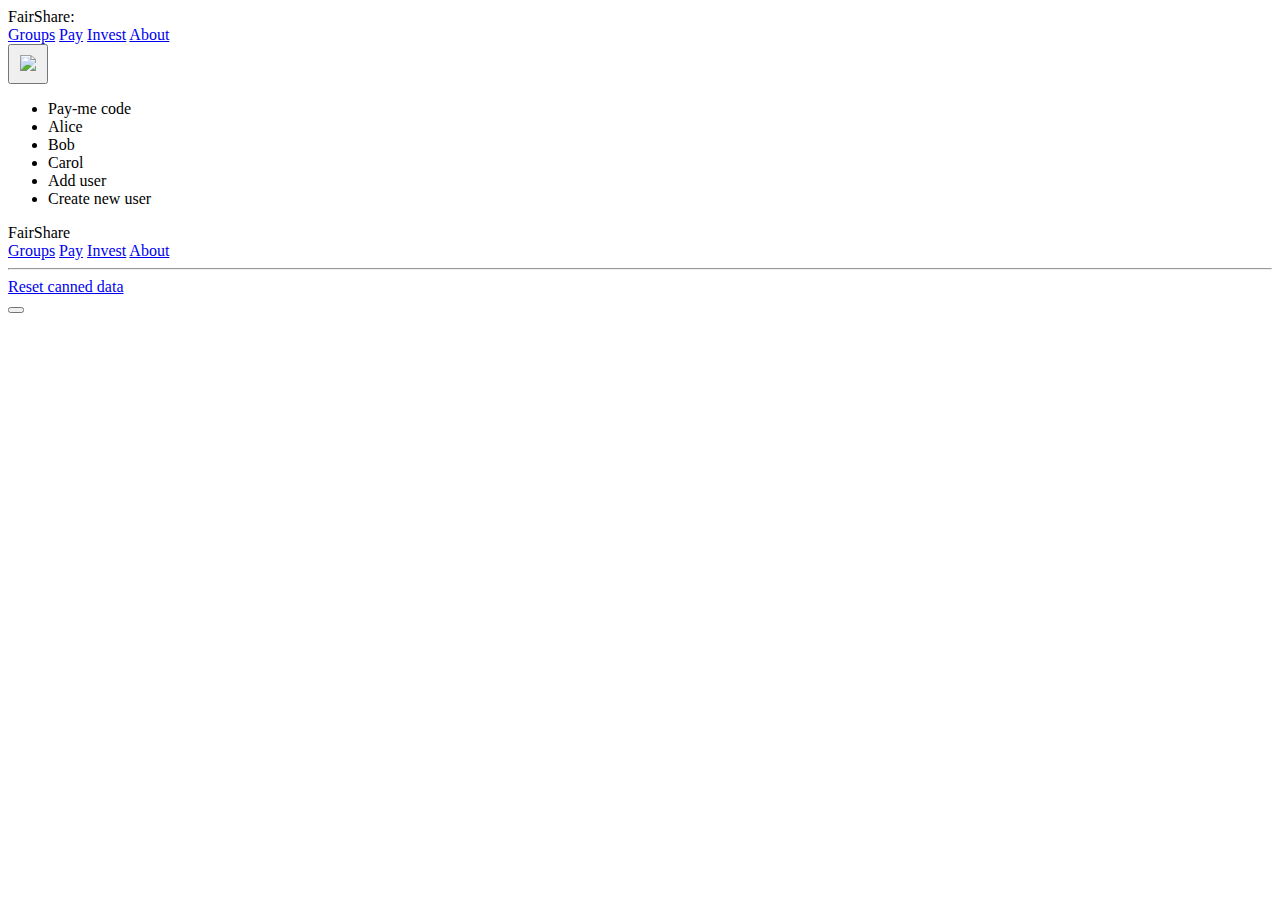
==== app.html @ a4f3c819 "fix links for unusual github pages setup" ====
<!DOCTYPE html>
<html>
  <head>
    <title>FairShare</title>

    <!-- standard mobile-ready setup -->
    <meta name="viewport" content="initial-scale=1, width=device-width">

    <!-- Material Design Light components and icons -->
    <link rel="stylesheet" href="https://fonts.googleapis.com/icon?family=Material+Icons">
    <link rel="stylesheet" href="https://code.getmdl.io/1.3.0/material.indigo-pink.min.css">
    <script defer src="https://code.getmdl.io/1.3.0/material.min.js"></script>

    <!-- <\!-- QR codes -\-> -->
    <script type="text/javascript" src="https://unpkg.com/qr-code-styling@1.5.0/lib/qr-code-styling.js"></script>

    <!-- Ours -->
    <link rel="stylesheet" href="style.css">
    <script type="module">
      // To the various .js file work easily in browser, node, test frameworks, lint, etc., they are all proper, modern ES6 modules.
      // To be able to use the script.js functions directly in onclick or other handlers, above, we need them to be defined on window.
      // The easiest way to do that is to explicitly do so here using the exports object, which has all the named exports of script.js as keys.
      import * as exports from './script.js';
      for (const key in exports) globalThis[key] = exports[key];
    </script> 
  </head>
  <body>
    <!-- repeats for each group -->
    <template id="groupTemplate">
      <li class="mdl-list__item">
	<div>
	  <expanding-li>
	    <span class="mdl-list__item-primary-content">
	      <img class="mdl-list__item-avatar"></img>
	      <span class="balance"></span>&nbsp;<span class="group-name"></span>
	      <button class="mdl-button mdl-js-button mdl-button--icon" onclick="toggleGroup(event)">
		<i class="material-icons">unfold_more</i>
	      </button>
	      <button class="mdl-button mdl-js-button mdl-button--icon mdl-button--colored" onclick="toggleGroup(event)">
		<i class="material-icons">unfold_less</i>
	      </button>
	    </span>
	    <span class="mdl-list__item-secondary-action">
	      <label class="mdl-checkbox mdl-js-checkbox mdl-js-ripple-effect">
		member
		<input type="checkbox" class="mdl-checkbox__input" />
	      </label>
	    </span>
	  </expanding-li>
	  <group-details>
	    <row>
	      <span class="mdl-list__item-primary-content">
		your balance:&nbsp;<span class="balance"></span>
	      </span>
	    </row>
	    <row>
	      <span>transaction fee: <span class="fee"></span>%</span>
	      <spacer></spacer>
	      <div class="mdl-textfield mdl-js-textfield mdl-textfield--floating-label">
		<label class="mdl-textfield__label">your vote</label>
		<input class="mdl-textfield__input" type="number" min="0"/>
	      </div>
	    </row>
	    <row>
	      <span>daily stipend: <span class="stipend"></span> <span class="group-name"></span></span>
	      <spacer></spacer>
	      <div class="mdl-textfield mdl-js-textfield mdl-textfield--floating-label">
		<label class="mdl-textfield__label">your vote</label>
		<input class="mdl-textfield__input" type="number" min="0"/>
	      </div>
	    </row>
	    <div class="people">
	    </div>
	  </group-details>
	</div>
      </li>
    </template>
    <!-- Each group member or candidate -->
    <template id="groupMemberTemplate">
      <row>
	<span></span>
	<spacer></spacer>
	<label class="mdl-checkbox mdl-js-checkbox mdl-js-ripple-effect">
	  <span class="membership-action-label"></span>
	  <input type="checkbox" class="mdl-checkbox__input" />
	</label>
      </row>
    </template>
    <!-- Filling out a currency choice menu -->
    <template id="paymentTemplate">
      <li class="mdl-menu__item"></li>
    </template>

    <div class="mdl-layout mdl-js-layout mdl-layout--fixed-header">

      <header class="mdl-layout__header">
	<div class="mdl-layout__header-row">
	  <span class="mdl-layout-title">FairShare<span id="subtitle"></span></span>
	  <div class="mdl-layout-spacer"></div>
	  <!-- On desktop and some landscape tablets, show same options as navigation drawer, below -->
	  <nav class="mdl-navigation mdl-layout--large-screen-only">
            <a class="mdl-navigation__link" href="#groups">Groups</a>
            <a class="mdl-navigation__link" href="#pay">Pay</a>
            <a class="mdl-navigation__link" href="#invest">Invest</a>
            <a class="mdl-navigation__link" href="#about">About</a>	    
	  </nav>
	  <!-- The current-user icon is a context menu -->
	  <button class="mdl-button mdl-js-button mdl-button--icon avatar-button" id="userButton">
	    <img class="mdl-list__item-avatar" src="images/alice.jpeg"></img>
	  </button>
	  <ul class="mdl-menu mdl-js-menu mdl-menu--bottom-right" for="userButton" onclick="userMenu(event)">
	    <li class="mdl-menu__item" data-key="payme">Pay-me code</li>
	    <li class="mdl-menu__item" data-key="alice">Alice<span class="yourself"></span></li>
	    <li class="mdl-menu__item" data-key="bob">Bob<span class="yourself"></span></li>
	    <li class="mdl-menu__item" data-key="carol">Carol<span class="yourself"></span></li>
	    <li class="mdl-menu__item" data-key="addUserKey">Add user</li>
	    <li class="mdl-menu__item" data-key="newUser">Create new user</li>
	  </ul>
	</div>
      </header>
      <div class="mdl-layout__drawer" onclick="toggleDrawer()">
	<span class="mdl-layout-title">FairShare</span>
	<nav class="mdl-navigation">
	  <a class="mdl-navigation__link" href="#groups">Groups</a>
	  <a class="mdl-navigation__link" href="#pay">Pay</a>
	  <a class="mdl-navigation__link" href="#invest">Invest</a>
	  <a class="mdl-navigation__link" href="#about">About</a>
	  <hr/>
	  <a class="mdl-navigation__link" href="#reset">Reset canned data</a>
	</nav>
      </div>
      <main class="mdl-layout__content">

	<section id="groups">
	  <div class="page-content">
	    <row>
	      <spacer></spacer>
	      <double-labeled-switch>
		<span class="switch-label">mine</span>
	      <label class="mdl-switch mdl-js-switch mdl-js-ripple-effect">
		<input type="checkbox" class="mdl-switch__input" checked id="groupFilter" onclick="filterGroups(event)">
		<span class="mdl-switch__label">all</span>
	      </label>
	      </double-labeled-switch>
	    </row>
	    <ul class="mdl-list" id="groupsList"></ul>
	  </div>
	</section>

	<section id="pay">
	  <div class="page-content">
	    <row>
	      <label>pay: <span id="payee">pick one</span>
		<button id="payeeButton" class="mdl-button mdl-js-button  mdl-button--icon mdl-button--colored">
		  <i class="material-icons">change_circle</i>
		</button>
		<ul class="mdl-menu mdl-menu--bottom-left mdl-js-menu mdl-js-ripple-effect" data-mdl-for="payeeButton" onclick="choosePayee(event)">
		  <!-- FIXME dynamic fill -->
		  <li class="mdl-menu__item" data-key="alice">Alice<span class="yourself"></span></li>
		  <li class="mdl-menu__item" data-key="bob">Bob<span class="yourself"></span></li>
		  <li class="mdl-menu__item" data-key="carol">Carol<span class="yourself"></span></li>
		</ul>
	      </label>
	      <div class="mdl-textfield mdl-js-textfield mdl-textfield--floating-label">
		<input class="mdl-textfield__input" type="number" min="0" id="payAmount" value="0" onchange="updatePaymentCosts()"/>
		<label class="mdl-textfield__label" for="payAmount">amount</label>
		<span class="mdl-textfield__error">needs positive whole number</span>
	      </div>
	      <label>
		<span id="currency"><i>pick one</i></span>
		<button id="currencyButton" class="mdl-button mdl-js-button mdl-button--icon mdl-button--colored">
		  <i class="material-icons">change_circle</i>
		</button>
		<ul class="mdl-menu mdl-menu--bottom-right mdl-js-menu mdl-js-ripple-effect" data-mdl-for="currencyButton" onclick="chooseCurrency(event)">
		</ul>
	      </label>
	    </row>
	    <row class="payment-bridge">
	      <spacer></spacer>
	      via
	      <spacer></spacer>
	    </row>
	    <row class="payment-bridge">
	      <label>cost <span id="bridgeCost">0.00</span></label>
	      FairShare in <span id="currencyExchanged"></span> exchange
	    </row>
	    <row>
	      <spacer></spacer>
	      paid with your
	      <spacer></spacer>
	    </row>
	    <row>
	      <label>cost <span id="fromCost">0.00</span></label>
	      <label>balance before <span id="fromBefore">0.00</span></label>
	      <label>balance after <span id="fromAfter">0.00</span></label>
	      <label>
		<span id="fromCurrency"><i>pick one</i></span>
		<button id="fromCurrencyButton" class="mdl-button mdl-js-button mdl-button--icon mdl-button--colored">
		  <i class="material-icons">change_circle</i>
		</button>
		<ul class="mdl-menu mdl-menu--bottom-right mdl-js-menu mdl-js-ripple-effect" data-mdl-for="fromCurrencyButton" onclick="chooseGroup(event)">
		</ul>
	      </label>
	    </row>
	    <row>
	      <spacer></spacer>
	      <button id="payButton" onclick="pay()" class="mdl-button mdl-js-button mdl-button--raised mdl-js-ripple-effect mdl-button--accent">
		Pay
	      </button>
	      <spacer></spacer>
	    </row>
	  </div>
	</section>

	<section id="invest">
	  <div class="page-content">
	    <row>
	      <span>pool:</span>
	      <span>
		<span id="poolCoin"></span>
		<label>
		  <span id="investmentPool"><i>pick one</i></span>
		  <button id="investmentPoolButton" class="mdl-button mdl-js-button mdl-button--icon mdl-button--colored">
		    <i class="material-icons">change_circle</i>
		  </button>
		  <ul class="mdl-menu mdl-menu--bottom-left mdl-js-menu mdl-js-ripple-effect" data-mdl-for="investmentPoolButton" onclick="chooseGroup(event)">
		  </ul>
		</label>
	      </span>
	      <span><span id="poolReserve"></span> FairShare</span>
	    </row>
	    <row>
	      <span>your portion:</span>
	      <span id="portionCoin"></span>
	      <span id="portionReserve"></span>
	    </row>
	    <row>
	      <span>your balances:</span>
	      <span id="balanceCoin"></span>
	      <span id="balanceReserve"></span>
	    </row>
	    <hr/>

	    <row>
	      <button id="investButton" disabled onclick="invest()" class="mdl-button mdl-js-button mdl-button--raised mdl-js-ripple-effect mdl-button--accent">
		Invest
	      </button>
	      <span>
		<span id="investCoin"></span>
		<span id="investmentCurrency"></span>
	      </span>
	      <div class="mdl-textfield mdl-js-textfield mdl-textfield--floating-label">
		<input class="mdl-textfield__input" type="text" id="investReserve" placeholder="negative to withrdraw"  onchange="updateInvestmentCosts()">
		<label class="mdl-textfield__label" for="investReserve">FairShare</label>
	      </div>
	    </row>
	    <row>
	      <span>balances after:</span>
	      <span id="afterCoin"></span>
	      <span id="afterReserve"></span>
	    </row>
	  </div>
	</section>

	<section id="payme">
	  <div class="page-content">
	    <p>Another user can pay you by pointing their mobile camera app at this code, and touching the URL that the camera app displays upon reading the code.</p>
	    <p>They can also go directly to the URL <code id="paymeURL"></code></p>
	    <row class="currency">
	      payment in:&nbsp;
	      <span id="paymeCurrency"><i>pick one</i></span>
	      <button id="paymentButton" class="mdl-button mdl-js-button  mdl-button--icon mdl-button--colored">
		<i class="material-icons">change_circle</i>
	      </button>
	      <ul class="mdl-menu mdl-menu--bottom-right mdl-js-menu mdl-js-ripple-effect" data-mdl-for="paymentButton" onclick="chooseGroup(event)">
	      </ul>
	      
	    </row>
	    <div id="qrDisplay"></div>
	  </div>
	</section>
	<section id="addUserKey">
	  <div class="page-content">
	    <h4>Not Implemented Yet</h4>
	    <p>
	      When <a href="https://howard-stearns.github.io/fairshare/#exclusions" target="fairshare">Basic Security</a> is implemented, this operation will let you add an existing user to this device.
	    </p>
	  </div>
	</section>
	<section id="newUser">
	  <div class="page-content">
	    <h4>Not Implemented Yet</h4>
	    <p>
	      When <a href="https://howard-stearns.github.io/fairshare/#exclusions" target="fairshare">Creating New Groups and New Users</a> is implemented, this operation will let you create a whole new user on this device. You will be able to add that user to other devices and continue to be able to switch between users.
	    </p>
	    <p>A user consists of a username, display name, and picture.
	  </div>
	</section>

	<section id="about">
	  <div class="page-content">
	    <p>
	      <i><b>This is a functionality demo with dummy data. For more information, see see <a href="https://howard-stearns.github.io/fairshare/" target="fairshare">README.md</a>.</b></i>
	    </p>
	    <p>FairShare is payment program in which you set your own fees, which are then distributed to members.</p>
	    <p>In the real app, you will be able to join one or more groups, or make your own. In this demo you can switch between three users that are wired into a combination of existing groups. Each group has its own currency. The members of the group vote on:
	      <ol>
		<li>allowing a candidate member, or ejecting an existing member</li>
		<li>the transaction fee for the group</li>
		<li>the amount of new money to mint and give to members as a basic daily income</li>
	      </ol>
	    </p>
	    <p>
	      You can pay people in your group directly, with the group's currency, and you will be charged the current average of the member's proposals for a transaction fee. The collected fee is taken out of circulation. Most groups will want to vote to make the fees offset the daily stipend.
	    </p>
	    <p>
	      You can pay people in other groups, too.
	    </p>
	    <p>
	      There is a video and a very brief whitepaper at <a href="https://fairshare.social" target="fairshare">fairshare.social</a>.
	    </p>
	  </div>
	</section>
      </main>
    </div>
    <dialog id="errorDialog" class="mdl-dialog">
      <h4 id="errorTitle" class="mdl-dialog__title">Error</h4>
      <div class="mdl-dialog__content">
	<p id="errorMessage"></p>
      </div>
      <div class="mdl-dialog__actions">
	<button type="button" class="mdl-button close" onclick="errorDialog.close()">ok</button>
      </div>
    </dialog>
    <div id="snackbar" aria-live="assertive" aria-atomic="true" aria-relevant="text" class="mdl-snackbar mdl-js-snackbar">
      <div class="mdl-snackbar__text"></div>
      <button type="button" class="mdl-snackbar__action"></button>
    </div>
  </body>
</html>
---- style.css ----
/* This is how we get stuff to appear and disappear.*/
/* Off by default, or in certain conditions */
section, group-details, expanding-li button.mdl-button--colored {
    display: none;
}
body:not(.allGroups) #groupsList li:has(expanding-li > span > label:not(.is-checked)),
body.apples li[id="apples"] button:not(.mdl-button--colored),
body.bananas li[id="bananas"] button:not(.mdl-button--colored),
body.coconuts li[id="coconuts"] button:not(.mdl-button--colored) {
    display: none;
}
/* Make the current nav link look disabled */
.groups   [href="#groups"],
.pay      [href="#pay"],
.withdraw [href="#withdraw"],
.invest   [href="#invest"],
.about    [href="#about"] {
    opacity: 0.5;
}
/* On in certain conditions */
.groups   #groups,
.pay      #pay,
.withdraw #withdraw,
.invest   #invest,
.about    #about,
.payme    #payme {
    display: block;
}
body.apples li[id="apples"] button.mdl-button--colored,
body.bananas li[id="bananas"] button.mdl-button--colored,
body.coconuts li[id="coconuts"] button.mdl-button--colored {
    display: block;
}
body.apples li#apples group-details,
body.bananas li#bananas group-details,
body.coconuts li#coconuts group-details {
    display: block;
}

/* Special stuff of ours */
#subtitle::before { content: ": "; }
#paymeURL { word-wrap: break-word; }
double-labeled-switch .mdl-switch { width: fit-content; }
double-labeled-switch .switch-label { padding-right: 16px; }

/* Basic sizing and spacing */
#about .page-content,
#payme .page-content {
    margin: 16px;
}
#groups .mdl-textfield,
#pay .mdl-textfield {
    width: 70px;
}
.currency, #qrDisplay { display: flex; justify-content: center; }
.avatar-button { height: 40px; width: 40px; }
.identicon {
    height: 40px;
    width: 40px;
    box-sizing: border-box;
    border-radius: 50%;
    background-color: white;
}
row {
    height: 40px;
    padding: 16px 40px 0 16px;
    display: flex;
    flex-direction: row;
    justify-content: space-between;
    align-items: center;
}
group-details row {
    padding: 0;
    height: 50px;
    padding-left: 60px;
}
row label { width: fit-content !important; }
spacer {
    flex-grow: 5;
    flex-basis: 40px;
}
li > div { width: 100%; }
expanding-li {
    width: 100%;
    display: flex;
    align-items: center;
}
.mdl-menu .mdl-layout-title {
    line-height: 56px;
    color: #424242;
    padding-left: 16px;
    padding-bottom: 6px;
}
expanding-li > .mdl-list__item-primary-content > button {
    margin-left: 6px;
    margin-right: 6px;
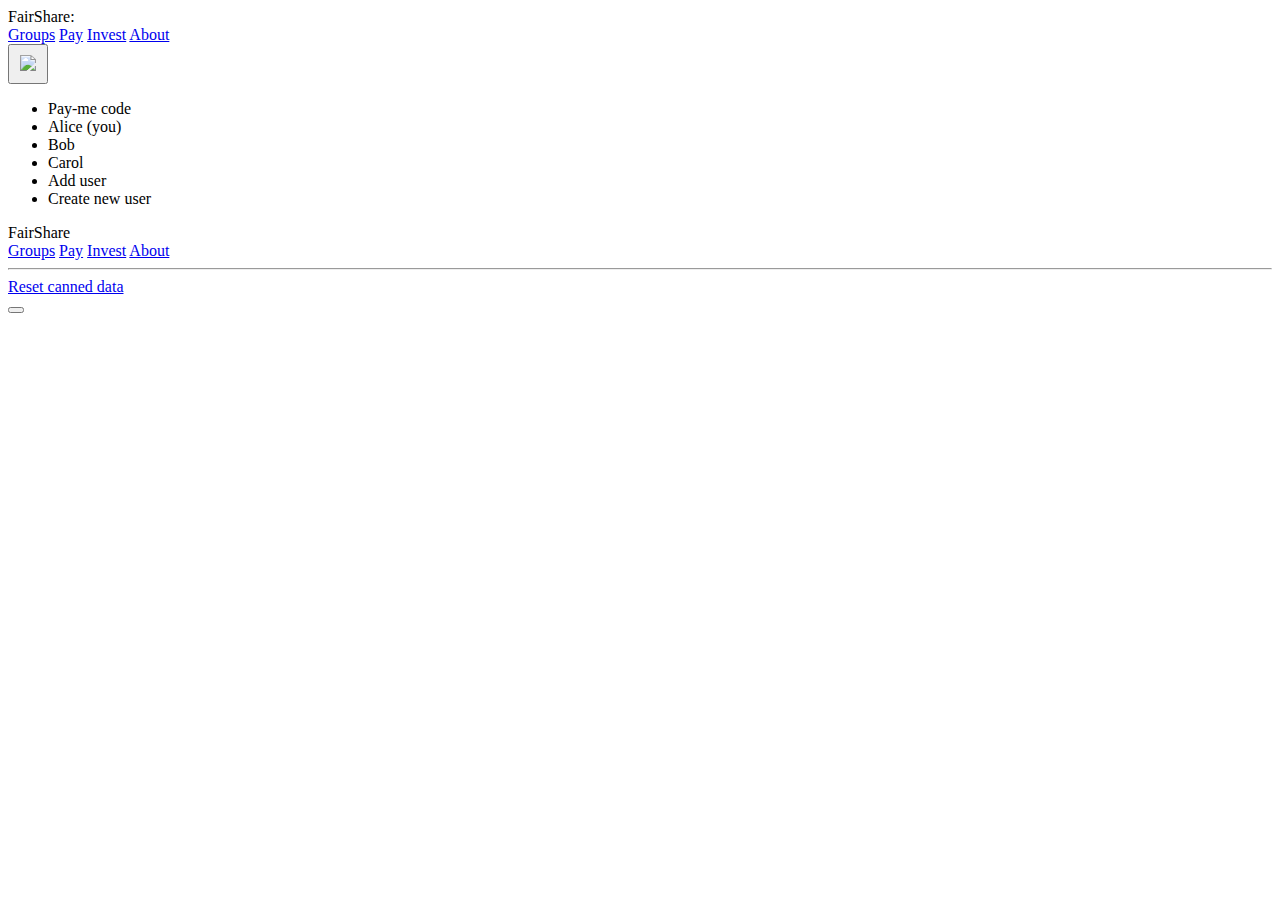
==== commit b4c06ad9: "checkpoint" ====
--- a/app.html
+++ b/app.html
@@ -43,48 +43,66 @@
 	    <span class="mdl-list__item-secondary-action">
 	      <label class="mdl-checkbox mdl-js-checkbox mdl-js-ripple-effect">
 		member
-		<input type="checkbox" class="mdl-checkbox__input" />
+		<input type="checkbox" class="mdl-checkbox__input" disabled />
 	      </label>
 	    </span>
 	  </expanding-li>
 	  <group-details>
-	    <row>
-	      <span class="mdl-list__item-primary-content">
-		your balance:&nbsp;<span class="balance"></span>
-	      </span>
-	    </row>
-	    <row>
-	      <span>transaction fee: <span class="fee"></span>%</span>
-	      <spacer></spacer>
+	    <group-data>
+	      <span>daily stipend:</span>
+	      <span class="stipend"></span>
 	      <div class="mdl-textfield mdl-js-textfield mdl-textfield--floating-label">
 		<label class="mdl-textfield__label">your vote</label>
-		<input class="mdl-textfield__input" type="number" min="0"/>
+		<input class="mdl-textfield__input" type="number" min="0" disabled/>
 	      </div>
-	    </row>
-	    <row>
-	      <span>daily stipend: <span class="stipend"></span> <span class="group-name"></span></span>
-	      <spacer></spacer>
+
+	      <span>transaction fee:</span>
+	      <span><span class="fee"></span>%</span>
 	      <div class="mdl-textfield mdl-js-textfield mdl-textfield--floating-label">
 		<label class="mdl-textfield__label">your vote</label>
-		<input class="mdl-textfield__input" type="number" min="0"/>
+		<input class="mdl-textfield__input" type="number" min="0" disabled/>
 	      </div>
-	    </row>
+	    </group-data>	    
 	    <div class="people">
 	    </div>
+	    <send-data>	    
+	      <spacer></spacer>
+	      <span>your balance:</span>
+	      <span class="balance"></span>
+
+	      <spacer class="payPeople"></spacer>
+	      <span class="payPeople">cost with fee:</span>
+	      <span class="cost payPeople">-12</span> 
+
+	      <button id="investButton" onclick="payPeople()" class="payPeople mdl-button mdl-js-button mdl-button--raised mdl-js-ripple-effect mdl-button--accent">
+		Pay
+	      </button>
+	      <spacer class="payPeople"></spacer>
+	      <hr class="payPeople"/>
+
+	      <spacer class="payPeople"></spacer>
+	      <span class="payPeople">balance after:</span>
+	      <span class="balanceAfter payPeople">33</span>
+	    </send-data>
 	  </group-details>
 	</div>
       </li>
     </template>
     <!-- Each group member or candidate -->
     <template id="groupMemberTemplate">
-      <row>
-	<span></span>
-	<spacer></spacer>
+	<span><span class="name"></span><span class="yourself"></span></span>
+
+	<div class="mdl-textfield mdl-js-textfield mdl-textfield--floating-label">
+	  <input class="mdl-textfield__input" type="number" min="0" onchange="updatePayPeople()">
+	  <label class="mdl-textfield__label">pay amount</label>
+	  <span class="mdl-textfield__error">needs positive whole number</span>
+	</div>
+	
 	<label class="mdl-checkbox mdl-js-checkbox mdl-js-ripple-effect">
 	  <span class="membership-action-label"></span>
-	  <input type="checkbox" class="mdl-checkbox__input" />
+	  <input type="checkbox" class="mdl-checkbox__input" disabled />
 	</label>
-      </row>
+
     </template>
     <!-- Filling out a currency choice menu -->
     <template id="paymentTemplate">
@@ -135,13 +153,10 @@
 	  <div class="page-content">
 	    <row>
 	      <spacer></spacer>
-	      <double-labeled-switch>
-		<span class="switch-label">mine</span>
 	      <label class="mdl-switch mdl-js-switch mdl-js-ripple-effect">
-		<input type="checkbox" class="mdl-switch__input" checked id="groupFilter" onclick="filterGroups(event)">
-		<span class="mdl-switch__label">all</span>
+		<input type="checkbox" class="mdl-switch__input" id="groupFilter" onclick="filterGroups(event)">
+		<span class="mdl-switch__label">show all groups</span>
 	      </label>
-	      </double-labeled-switch>
 	    </row>
 	    <ul class="mdl-list" id="groupsList"></ul>
 	  </div>
@@ -149,116 +164,121 @@
 
 	<section id="pay">
 	  <div class="page-content">
-	    <row>
-	      <label>pay: <span id="payee">pick one</span>
-		<button id="payeeButton" class="mdl-button mdl-js-button  mdl-button--icon mdl-button--colored">
+	    <span id="payCost" class="right-justify">0</span>
+	    <span><span id="paySource2"></span> cost</span>
+	    <span>(balance  <span id="payBalance">0</span>)</span>
+
+	    <span id="exchangeFee" class="right-justify">0</span>
+	    <span>exchange fee</span>
+	    <spacer></spacer>
+
+	    <hr/> <spacer></spacer><spacer></spacer>
+	    <span id="exchangeInput" class="right-justify">0</span>
+	    <span>to exchange</span>
+	    <spacer></spacer>
+	    
+
+	    <hr/> <span>Exchanged for</span><spacer></spacer>
+	    <span id="payExchanged" class="right-justify">0</span>
+	    <span id="payCurrency3">FairShare</span>
+	    <span>(effective rate <span id="rate"></span>:1)</span>
+
+	    <span id="payFee" class="right-justify">0</span>
+	    <span><span id="payCurrency2"></span> fee</span>
+	    <spacer></spacer>
+
+	    <hr/>
+	    <button id="payButton" onclick="pay()" class="mdl-button mdl-js-button mdl-button--raised mdl-js-ripple-effect mdl-button--accent">
+	      Pay
+	    </button>
+	    <label>
+	      from <span id="paySource"><i>source of funds</i></span>
+	      <button id="paySourceButton" class="mdl-button mdl-js-button mdl-button--icon mdl-button--colored">
+		<i class="material-icons">change_circle</i>
+	      </button>
+	      <ul class="mdl-menu mdl-menu--bottom-left mdl-js-menu mdl-js-ripple-effect" data-mdl-for="paySourceButton" onclick="chooseGroup(event)">
+	      </ul>
+	    </label>
+	    
+	    <div class="mdl-textfield mdl-js-textfield mdl-textfield--floating-label right-justify">
+	      <input class="mdl-textfield__input" type="number" min="0" id="payAmount" value="0" onchange="updatePaymentCosts()"/>
+	      <label class="mdl-textfield__label" for="payAmount">amount</label>
+	      <span class="mdl-textfield__error">needs positive whole number</span>
+	    </div>
+	    <label>
+	      <span id="payCurrency"><i>choose payment currency</i></span>
+	      <button id="currencyButton" class="mdl-button mdl-js-button mdl-button--icon mdl-button--colored">
+		<i class="material-icons">change_circle</i>
+	      </button>
+	      <ul class="mdl-menu mdl-menu--bottom-left mdl-js-menu mdl-js-ripple-effect" data-mdl-for="currencyButton" onclick="chooseCurrency(event)">
+	      </ul>
+	    </label>
+	    <label>to <span id="payee"><i>choose payee</i></span>
+	      <button id="payeeButton" class="mdl-button mdl-js-button mdl-button--icon mdl-button--colored">
+		<i class="material-icons">change_circle</i>
+	      </button>
+	      <ul class="mdl-menu mdl-menu--bottom-right mdl-js-menu mdl-js-ripple-effect" data-mdl-for="payeeButton" onclick="choosePayee(event)">
+		<li class="mdl-menu__item" data-key="alice">Alice<span class="yourself"></span></li>
+		<li class="mdl-menu__item" data-key="bob">Bob<span class="yourself"></span></li>
+		<li class="mdl-menu__item" data-key="carol">Carol<span class="yourself"></span></li>
+	      </ul>
+	    </label>
+	  </div>
+	</section>
+
+	<section id="invest">
+	  <div class="page-content">
+
+	      <span></span>
+	      <span>FairShare</span>
+	      <label>
+		<span id="investmentPool"><i>pick one</i></span>
+		<button id="investmentPoolButton" class="mdl-button mdl-js-button mdl-button--icon mdl-button--colored">
 		  <i class="material-icons">change_circle</i>
 		</button>
-		<ul class="mdl-menu mdl-menu--bottom-left mdl-js-menu mdl-js-ripple-effect" data-mdl-for="payeeButton" onclick="choosePayee(event)">
-		  <!-- FIXME dynamic fill -->
-		  <li class="mdl-menu__item" data-key="alice">Alice<span class="yourself"></span></li>
-		  <li class="mdl-menu__item" data-key="bob">Bob<span class="yourself"></span></li>
-		  <li class="mdl-menu__item" data-key="carol">Carol<span class="yourself"></span></li>
+		<ul class="mdl-menu mdl-menu--bottom-left mdl-js-menu mdl-js-ripple-effect" data-mdl-for="investmentPoolButton" onclick="chooseGroup(event)">
 		</ul>
 	      </label>
-	      <div class="mdl-textfield mdl-js-textfield mdl-textfield--floating-label">
-		<input class="mdl-textfield__input" type="number" min="0" id="payAmount" value="0" onchange="updatePaymentCosts()"/>
-		<label class="mdl-textfield__label" for="payAmount">amount</label>
-		<span class="mdl-textfield__error">needs positive whole number</span>
-	      </div>
-	      <label>
-		<span id="currency"><i>pick one</i></span>
-		<button id="currencyButton" class="mdl-button mdl-js-button mdl-button--icon mdl-button--colored">
-		  <i class="material-icons">change_circle</i>
-		</button>
-		<ul class="mdl-menu mdl-menu--bottom-right mdl-js-menu mdl-js-ripple-effect" data-mdl-for="currencyButton" onclick="chooseCurrency(event)">
-		</ul>
-	      </label>
-	    </row>
-	    <row class="payment-bridge">
-	      <spacer></spacer>
-	      via
-	      <spacer></spacer>
-	    </row>
-	    <row class="payment-bridge">
-	      <label>cost <span id="bridgeCost">0.00</span></label>
-	      FairShare in <span id="currencyExchanged"></span> exchange
-	    </row>
-	    <row>
-	      <spacer></spacer>
-	      paid with your
-	      <spacer></spacer>
-	    </row>
-	    <row>
-	      <label>cost <span id="fromCost">0.00</span></label>
-	      <label>balance before <span id="fromBefore">0.00</span></label>
-	      <label>balance after <span id="fromAfter">0.00</span></label>
-	      <label>
-		<span id="fromCurrency"><i>pick one</i></span>
-		<button id="fromCurrencyButton" class="mdl-button mdl-js-button mdl-button--icon mdl-button--colored">
-		  <i class="material-icons">change_circle</i>
-		</button>
-		<ul class="mdl-menu mdl-menu--bottom-right mdl-js-menu mdl-js-ripple-effect" data-mdl-for="fromCurrencyButton" onclick="chooseGroup(event)">
-		</ul>
-	      </label>
-	    </row>
-	    <row>
-	      <spacer></spacer>
-	      <button id="payButton" onclick="pay()" class="mdl-button mdl-js-button mdl-button--raised mdl-js-ripple-effect mdl-button--accent">
-		Pay
-	      </button>
-	      <spacer></spacer>
-	    </row>
-	  </div>
-	</section>
-
-	<section id="invest">
-	  <div class="page-content">
-	    <row>
+
+
 	      <span>pool:</span>
-	      <span>
-		<span id="poolCoin"></span>
-		<label>
-		  <span id="investmentPool"><i>pick one</i></span>
-		  <button id="investmentPoolButton" class="mdl-button mdl-js-button mdl-button--icon mdl-button--colored">
-		    <i class="material-icons">change_circle</i>
-		  </button>
-		  <ul class="mdl-menu mdl-menu--bottom-left mdl-js-menu mdl-js-ripple-effect" data-mdl-for="investmentPoolButton" onclick="chooseGroup(event)">
-		  </ul>
-		</label>
-	      </span>
-	      <span><span id="poolReserve"></span> FairShare</span>
-	    </row>
-	    <row>
+	      <span id="poolReserve"></span>
+	      <span id="poolCoin"></span>
+
+
 	      <span>your portion:</span>
+	      <span id="portionReserve"></span>
 	      <span id="portionCoin"></span>
-	      <span id="portionReserve"></span>
-	    </row>
-	    <row>
+
+
 	      <span>your balances:</span>
+	      <span id="balanceReserve"></span>
 	      <span id="balanceCoin"></span>
-	      <span id="balanceReserve"></span>
-	    </row>
-	    <hr/>
-
-	    <row>
+
+	      <spacer></spacer> <hr/> <hr/>
+
+
 	      <button id="investButton" disabled onclick="invest()" class="mdl-button mdl-js-button mdl-button--raised mdl-js-ripple-effect mdl-button--accent">
 		Invest
 	      </button>
-	      <span>
-		<span id="investCoin"></span>
-		<span id="investmentCurrency"></span>
-	      </span>
 	      <div class="mdl-textfield mdl-js-textfield mdl-textfield--floating-label">
 		<input class="mdl-textfield__input" type="text" id="investReserve" placeholder="negative to withrdraw"  onchange="updateInvestmentCosts()">
 		<label class="mdl-textfield__label" for="investReserve">FairShare</label>
 	      </div>
-	    </row>
-	    <row>
+	      <span>
+		<span id="investCoin"></span>
+	      </span>
+
+
+	      <span>portion after:</span>
+	      <span id="afterPortionReserve"></span>
+	      <span id="afterPortionCoin"></span>
+
+
 	      <span>balances after:</span>
+	      <span id="afterReserve"></span>
 	      <span id="afterCoin"></span>
-	      <span id="afterReserve"></span>
-	    </row>
+
 	  </div>
 	</section>
 
@@ -283,7 +303,7 @@
 	  <div class="page-content">
 	    <h4>Not Implemented Yet</h4>
 	    <p>
-	      When <a href="https://howard-stearns.github.io/fairshare/#exclusions" target="fairshare">Basic Security</a> is implemented, this operation will let you add an existing user to this device.
+	      When <a href="https://howard-stearns.github.io/FairShare/#exclusions" target="fairshare">Basic Security</a> is implemented, this operation will let you add an existing user to this device.
 	    </p>
 	  </div>
 	</section>
@@ -291,7 +311,7 @@
 	  <div class="page-content">
 	    <h4>Not Implemented Yet</h4>
 	    <p>
-	      When <a href="https://howard-stearns.github.io/fairshare/#exclusions" target="fairshare">Creating New Groups and New Users</a> is implemented, this operation will let you create a whole new user on this device. You will be able to add that user to other devices and continue to be able to switch between users.
+	      When <a href="https://howard-stearns.github.io/FairShare/#exclusions" target="fairshare">Creating New Groups and New Users</a> is implemented, this operation will let you create a whole new user on this device. You will be able to add that user to other devices and continue to be able to switch between users.
 	    </p>
 	    <p>A user consists of a username, display name, and picture.
 	  </div>
@@ -300,7 +320,7 @@
 	<section id="about">
 	  <div class="page-content">
 	    <p>
-	      <i><b>This is a functionality demo with dummy data. For more information, see see <a href="https://howard-stearns.github.io/fairshare/" target="fairshare">README.md</a>.</b></i>
+	      <i><b>This is a functionality demo with dummy data. For more information, see see <a href="https://howard-stearns.github.io/FairShare/" target="fairshare">README.md</a>.</b></i>
 	    </p>
 	    <p>FairShare is payment program in which you set your own fees, which are then distributed to members.</p>
 	    <p>In the real app, you will be able to join one or more groups, or make your own. In this demo you can switch between three users that are wired into a combination of existing groups. Each group has its own currency. The members of the group vote on:
@@ -334,7 +354,7 @@
     </dialog>
     <div id="snackbar" aria-live="assertive" aria-atomic="true" aria-relevant="text" class="mdl-snackbar mdl-js-snackbar">
       <div class="mdl-snackbar__text"></div>
-      <button type="button" class="mdl-snackbar__action"></button>
+      <button type="button" class="mdl-snackbar__action" inert></button>
     </div>
   </body>
 </html>
--- a/style.css
+++ b/style.css
@@ -1,47 +1,58 @@
 /* This is how we get stuff to appear and disappear.*/
 /* Off by default, or in certain conditions */
-section, group-details, expanding-li button.mdl-button--colored {
+section,
+send-data .payPeople,
+group-details, expanding-li button.mdl-button--colored {
     display: none;
 }
 body:not(.allGroups) #groupsList li:has(expanding-li > span > label:not(.is-checked)),
-body.apples li[id="apples"] button:not(.mdl-button--colored),
-body.bananas li[id="bananas"] button:not(.mdl-button--colored),
-body.coconuts li[id="coconuts"] button:not(.mdl-button--colored) {
+expanding-li:has(> .mdl-list__item-secondary-action > label:not(.is-checked)) > .mdl-list__item-primary-content button,
+body:not(.payment-bridge) row.payment-bridge,
+body.apples li[id="apples"] expanding-li button:not(.mdl-button--colored),
+body.bananas li[id="bananas"] expanding-li button:not(.mdl-button--colored),
+body.coconuts li[id="coconuts"] expanding-li button:not(.mdl-button--colored),
+body.fairshare li[id="fairshare"] expanding-li button:not(.mdl-button--colored) {
     display: none;
 }
 /* Make the current nav link look disabled */
 .groups   [href="#groups"],
 .pay      [href="#pay"],
-.withdraw [href="#withdraw"],
 .invest   [href="#invest"],
 .about    [href="#about"] {
     opacity: 0.5;
 }
 /* On in certain conditions */
-.groups   #groups,
-.pay      #pay,
-.withdraw #withdraw,
-.invest   #invest,
-.about    #about,
-.payme    #payme {
+body.payPeople .payPeople,
+body.groups   #groups,
+body.pay      #pay,
+body.invest   #invest,
+body.payme    #payme,
+body.addUserKey #addUserKey,
+body.newUser  #newUser,
+body.about    #about {
     display: block;
 }
-body.apples li[id="apples"] button.mdl-button--colored,
-body.bananas li[id="bananas"] button.mdl-button--colored,
-body.coconuts li[id="coconuts"] button.mdl-button--colored {
+body.apples li[id="apples"] expanding-li button.mdl-button--colored,
+body.bananas li[id="bananas"] expanding-li button.mdl-button--colored,
+body.coconuts li[id="coconuts"] expanding-li button.mdl-button--colored,
+body.fairshare li[id="fairshare"] expanding-li button.mdl-button--colored {
     display: block;
 }
 body.apples li#apples group-details,
 body.bananas li#bananas group-details,
-body.coconuts li#coconuts group-details {
+body.coconuts li#coconuts group-details,
+body.fairshare li#fairshare group-details {
     display: block;
 }
 
 /* Special stuff of ours */
 #subtitle::before { content: ": "; }
+body.alice [data-key="alice"] .yourself::before,
+body.bob [data-key="bob"] .yourself::before,
+body.carol [data-key="carol"] .yourself::before {
+    content: " (you)"
+}
 #paymeURL { word-wrap: break-word; }
-double-labeled-switch .mdl-switch { width: fit-content; }
-double-labeled-switch .switch-label { padding-right: 16px; }
 
 /* Basic sizing and spacing */
 #about .page-content,
@@ -49,9 +60,11 @@
     margin: 16px;
 }
 #groups .mdl-textfield,
+#invest .mdl-textfield,
 #pay .mdl-textfield {
-    width: 70px;
+    width: 100px;
 }
+#invest input::placeholder { font-size: 10px; }
 .currency, #qrDisplay { display: flex; justify-content: center; }
 .avatar-button { height: 40px; width: 40px; }
 .identicon {
@@ -85,12 +98,42 @@
     display: flex;
     align-items: center;
 }
-.mdl-menu .mdl-layout-title {
-    line-height: 56px;
-    color: #424242;
-    padding-left: 16px;
-    padding-bottom: 6px;
-}
 expanding-li > .mdl-list__item-primary-content > button {
     margin-left: 6px;
     margin-right: 6px;
+}
+#groups > .page-content,
+#pay > .page-content {
+    max-width: 650px;
+    margin: 0 auto;
+}
+.people .mdl-checkbox,
+#invest > .page-content {
+    width: fit-content;
+}
+send-data,
+group-data,
+.people,
+#pay > .page-content,
+#invest > .page-content {
+    margin: 0 auto;
+    display: grid;
+    grid-template-columns: 1fr 1fr 1fr;
+    gap: 20px;
+    padding: 15px;
+    align-items: baseline;
+}
+#invest .mdl-textfield__label,
+#invest  .mdl-textfield__input  {
+    text-align: right;
+}
+send-data > hr { width: 100%; }
+group-data > * ,
+send-data > * ,
+.people > * ,
+#pay > .page-content > .right-justify,
+#invest > .page-content > * {
+    justify-self: end;
+}
+
+
